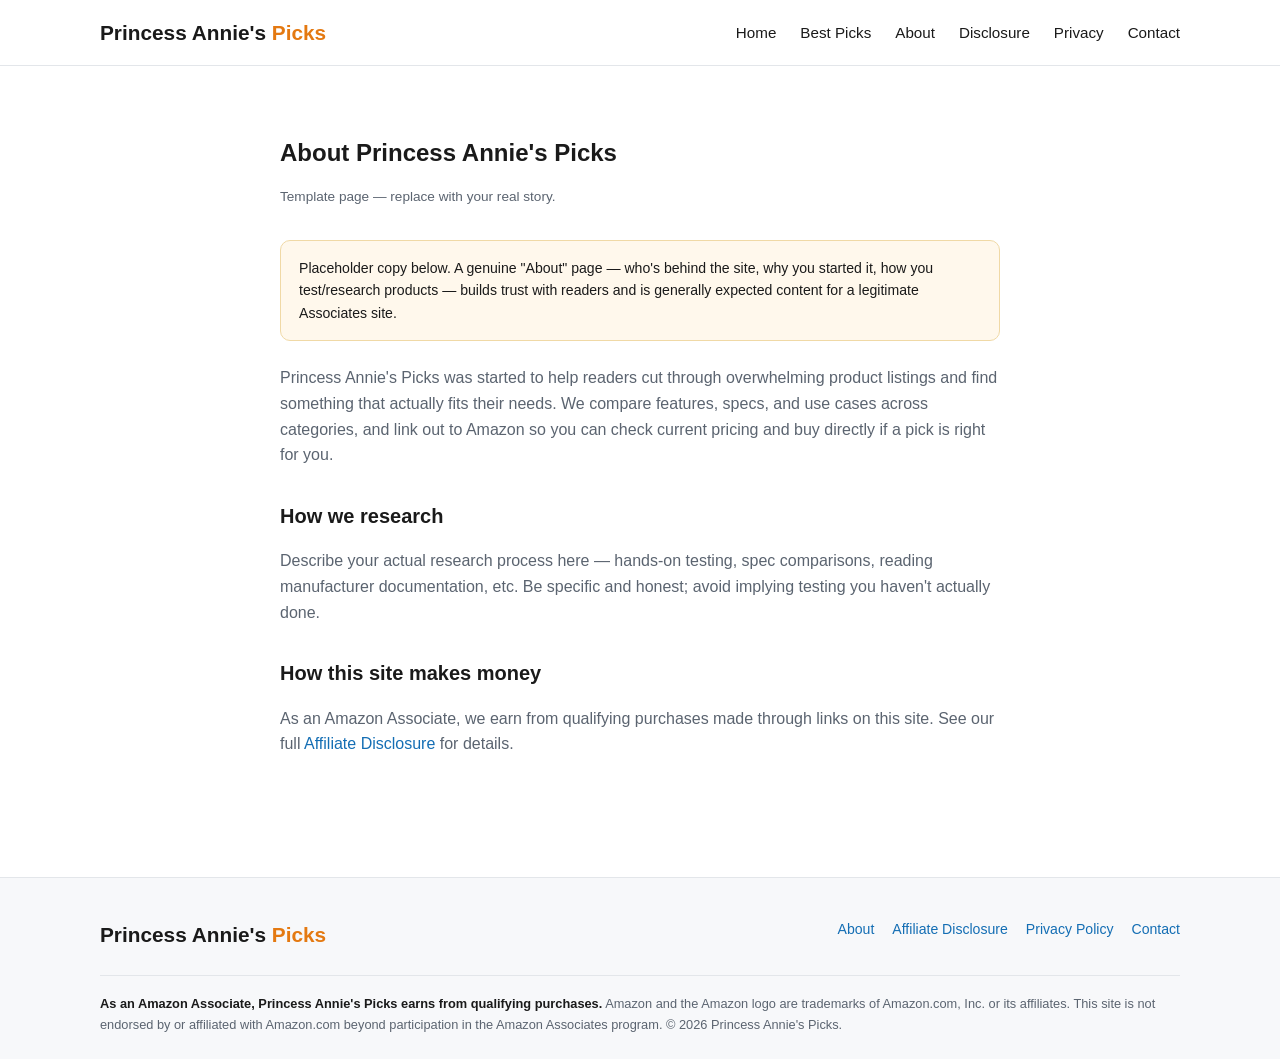
==== pages/about.html @ 6647a56a "Initial site" ====
<!DOCTYPE html>
<html lang="en">
<head>
  <meta charset="UTF-8">
  <meta name="viewport" content="width=device-width, initial-scale=1.0">
  <title>About | Princess Annie's Picks</title>
  <meta name="description" content="About Princess Annie's Picks — an independent product comparison site.">
  <link rel="stylesheet" href="../css/style.css">
</head>
<body>

  <header class="site-header">
    <div class="nav-wrap">
      <a href="../index.html" class="logo">Princess Annie's <span>Picks</span></a>
      <button class="nav-toggle" aria-label="Toggle navigation">&#9776;</button>
      <ul class="nav-links">
        <li><a href="../index.html">Home</a></li>
        <li><a href="best-picks-example.html">Best Picks</a></li>
        <li><a href="about.html">About</a></li>
        <li><a href="disclosure.html">Disclosure</a></li>
        <li><a href="privacy-policy.html">Privacy</a></li>
        <li><a href="contact.html">Contact</a></li>
      </ul>
    </div>
  </header>

  <section class="content-page">
    <div class="container" style="max-width:760px">
      <h1>About Princess Annie's Picks</h1>
      <p class="updated">Template page — replace with your real story.</p>

      <div class="placeholder-note">
        Placeholder copy below. A genuine "About" page — who's behind the site, why you started it,
        how you test/research products — builds trust with readers and is generally expected content
        for a legitimate Associates site.
      </div>

      <p>
        Princess Annie's Picks was started to help readers cut through overwhelming product listings and
        find something that actually fits their needs. We compare features, specs, and use cases
        across categories, and link out to Amazon so you can check current pricing and buy directly
        if a pick is right for you.
      </p>

      <h2>How we research</h2>
      <p>
        Describe your actual research process here — hands-on testing, spec comparisons, reading
        manufacturer documentation, etc. Be specific and honest; avoid implying testing you haven't
        actually done.
      </p>

      <h2>How this site makes money</h2>
      <p>
        As an Amazon Associate, we earn from qualifying purchases made through links on this site.
        See our full <a href="disclosure.html">Affiliate Disclosure</a> for details.
      </p>
    </div>
  </section>

  <footer class="site-footer">
    <div class="container">
      <div class="footer-grid">
        <div>
          <div class="logo">Princess Annie's <span>Picks</span></div>
        </div>
        <ul class="footer-links">
          <li><a href="about.html">About</a></li>
          <li><a href="disclosure.html">Affiliate Disclosure</a></li>
          <li><a href="privacy-policy.html">Privacy Policy</a></li>
          <li><a href="contact.html">Contact</a></li>
        </ul>
      </div>
      <div class="footer-disclosure">
        <strong>As an Amazon Associate, Princess Annie's Picks earns from qualifying purchases.</strong>
        Amazon and the Amazon logo are trademarks of Amazon.com, Inc. or its affiliates. This site is not endorsed by or affiliated with Amazon.com beyond participation in the Amazon Associates program.
        &copy; 2026 Princess Annie's Picks.
      </div>
    </div>
  </footer>

  <script src="../js/script.js"></script>
</body>
</html>
---- css/style.css ----
/* ===========================================================
   Amazon Associates comparison-site starter — base styles
   =========================================================== */

:root {
  --color-bg: #ffffff;
  --color-bg-alt: #f7f8fa;
  --color-text: #1a1a1a;
  --color-text-muted: #5b6470;
  --color-border: #e3e6ea;
  --color-primary: #e47911;      /* Amazon-adjacent orange, but not the trademarked logo */
  --color-primary-dark: #c96407;
  --color-accent: #146eb4;
  --color-card-bg: #ffffff;
  --color-disclosure-bg: #fff8ec;
  --color-disclosure-border: #f0d9a6;
  --radius: 10px;
  --max-width: 1120px;
  --shadow-sm: 0 1px 3px rgba(0,0,0,0.06);
  --shadow-md: 0 4px 16px rgba(0,0,0,0.08);
}

@media (prefers-color-scheme: dark) {
  :root {
    --color-bg: #14161a;
    --color-bg-alt: #1c1f24;
    --color-text: #eef0f2;
    --color-text-muted: #a0a7b1;
    --color-border: #2a2e35;
    --color-card-bg: #1c1f24;
    --color-disclosure-bg: #262013;
    --color-disclosure-border: #4a3a17;
    --shadow-sm: 0 1px 3px rgba(0,0,0,0.4);
    --shadow-md: 0 4px 16px rgba(0,0,0,0.5);
  }
}

* { box-sizing: border-box; }

body {
  margin: 0;
  font-family: -apple-system, BlinkMacSystemFont, "Segoe UI", Roboto, Helvetica, Arial, sans-serif;
  background: var(--color-bg);
  color: var(--color-text);
  line-height: 1.6;
}

a { color: var(--color-accent); text-decoration: none; }
a:hover { text-decoration: underline; }

img { max-width: 100%; display: block; }

.container {
  max-width: var(--max-width);
  margin: 0 auto;
  padding: 0 20px;
}

/* ---------- Header / Nav ---------- */
.site-header {
  border-bottom: 1px solid var(--color-border);
  background: var(--color-bg);
  position: sticky;
  top: 0;
  z-index: 50;
}

.nav-wrap {
  display: flex;
  align-items: center;
  justify-content: space-between;
  padding: 16px 20px;
  max-width: var(--max-width);
  margin: 0 auto;
}

.logo {
  font-weight: 800;
  font-size: 1.3rem;
  color: var(--color-text);
}
.logo span { color: var(--color-primary); }

.nav-links {
  display: flex;
  gap: 24px;
  list-style: none;
  margin: 0;
  padding: 0;
}

.nav-links a {
  color: var(--color-text);
  font-weight: 500;
  font-size: 0.95rem;
}

.nav-toggle {
  display: none;
  background: none;
  border: none;
  font-size: 1.5rem;
  cursor: pointer;
  color: var(--color-text);
}

@media (max-width: 720px) {
  .nav-toggle { display: block; }
  .nav-links {
    position: absolute;
    top: 100%;
    left: 0;
    right: 0;
    background: var(--color-bg);
    flex-direction: column;
    gap: 0;
    border-bottom: 1px solid var(--color-border);
    display: none;
  }
  .nav-links.open { display: flex; }
  .nav-links li { border-top: 1px solid var(--color-border); }
  .nav-links a { display: block; padding: 14px 20px; }
}

/* ---------- Hero ---------- */
.hero {
  background: var(--color-bg-alt);
  padding: 64px 0 48px;
  text-align: center;
}

.hero h1 {
  font-size: 2.2rem;
  margin: 0 0 12px;
}

.hero p {
  color: var(--color-text-muted);
  max-width: 640px;
  margin: 0 auto;
  font-size: 1.05rem;
}

/* ---------- Disclosure banner (required near affiliate links) ---------- */
.disclosure-banner {
  background: var(--color-disclosure-bg);
  border: 1px solid var(--color-disclosure-border);
  border-radius: var(--radius);
  padding: 14px 18px;
  font-size: 0.88rem;
  color: var(--color-text-muted);
  margin: 24px 0;
}

.disclosure-banner strong { color: var(--color-text); }

.disclosure-inline {
  font-size: 0.82rem;
  color: var(--color-text-muted);
  margin-top: 6px;
  font-style: italic;
}

/* ---------- Section ---------- */
.section {
  padding: 56px 0;
}

.section-title {
  font-size: 1.6rem;
  margin-bottom: 8px;
}

.section-subtitle {
  color: var(--color-text-muted);
  margin-bottom: 32px;
  max-width: 680px;
}

/* ---------- Category / listicle cards ---------- */
.card-grid {
  display: grid;
  grid-template-columns: repeat(3, 1fr);
  gap: 24px;
}

@media (max-width: 900px) {
  .card-grid { grid-template-columns: repeat(2, 1fr); }
}
@media (max-width: 620px) {
  .card-grid { grid-template-columns: 1fr; }
}

.card {
  background: var(--color-card-bg);
  border: 1px solid var(--color-border);
  border-radius: var(--radius);
  overflow: hidden;
  box-shadow: var(--shadow-sm);
  display: flex;
  flex-direction: column;
  transition: transform 0.15s ease, box-shadow 0.15s ease;
}
.card:hover { transform: translateY(-3px); box-shadow: var(--shadow-md); }

.card-image {
  aspect-ratio: 4 / 3;
  background: var(--color-bg-alt);
  display: flex;
  align-items: center;
  justify-content: center;
  color: var(--color-text-muted);
  font-size: 0.85rem;
}

.card-body {
  padding: 18px;
  display: flex;
  flex-direction: column;
  gap: 10px;
  flex: 1;
}

.card-body h3 { margin: 0; font-size: 1.05rem; }
.card-body p { margin: 0; color: var(--color-text-muted); font-size: 0.92rem; }

.badge {
  display: inline-block;
  background: var(--color-primary);
  color: #fff;
  font-size: 0.72rem;
  font-weight: 700;
  text-transform: uppercase;
  letter-spacing: 0.04em;
  padding: 3px 8px;
  border-radius: 4px;
  width: fit-content;
}

/* ---------- Product listicle item ---------- */
.product-item {
  display: grid;
  grid-template-columns: 200px 1fr;
  gap: 24px;
  padding: 24px 0;
  border-bottom: 1px solid var(--color-border);
}

@media (max-width: 640px) {
  .product-item { grid-template-columns: 1fr; }
}

.product-rank {
  font-size: 0.85rem;
  font-weight: 700;
  color: var(--color-primary);
  margin-bottom: 4px;
}

.product-image-placeholder {
  background: var(--color-bg-alt);
  border: 1px dashed var(--color-border);
  border-radius: var(--radius);
  aspect-ratio: 1;
  display: flex;
  align-items: center;
  justify-content: center;
  text-align: center;
  font-size: 0.78rem;
  color: var(--color-text-muted);
  padding: 8px;
}

.product-image {
  background: var(--color-bg-alt);
  border: 1px solid var(--color-border);
  border-radius: var(--radius);
  aspect-ratio: 1;
  overflow: hidden;
  display: flex;
  align-items: center;
  justify-content: center;
}

.product-image img {
  width: 100%;
  height: 100%;
  object-fit: contain;
}

.product-title {
  font-size: 1.2rem;
  margin: 0 0 8px;
}

.product-features {
  margin: 10px 0;
  padding-left: 18px;
  color: var(--color-text-muted);
  font-size: 0.92rem;
}
.product-features li { margin-bottom: 4px; }

.product-cta-row {
  display: flex;
  align-items: center;
  gap: 14px;
  margin-top: 12px;
  flex-wrap: wrap;
}

/* ---------- Buttons ---------- */
.btn {
  display: inline-block;
  background: var(--color-primary);
  color: #fff;
  font-weight: 700;
  padding: 10px 20px;
  border-radius: 6px;
  font-size: 0.92rem;
  border: none;
  cursor: pointer;
}
.btn:hover { background: var(--color-primary-dark); text-decoration: none; }

.btn-outline {
  background: transparent;
  color: var(--color-text);
  border: 1px solid var(--color-border);
}
.btn-outline:hover { background: var(--color-bg-alt); }

.price-note {
  font-size: 0.82rem;
  color: var(--color-text-muted);
}

/* ---------- Comparison table ---------- */
.table-wrap {
  overflow-x: auto;
  margin: 24px 0;
  border: 1px solid var(--color-border);
  border-radius: var(--radius);
}

table.compare {
  width: 100%;
  border-collapse: collapse;
  font-size: 0.9rem;
  min-width: 640px;
}

table.compare th,
table.compare td {
  padding: 12px 14px;
  border-bottom: 1px solid var(--color-border);
  text-align: left;
}

table.compare th {
  background: var(--color-bg-alt);
  font-weight: 700;
}

table.compare tr:last-child td { border-bottom: none; }

/* ---------- Footer ---------- */
.site-footer {
  border-top: 1px solid var(--color-border);
  background: var(--color-bg-alt);
  padding: 40px 0 24px;
  margin-top: 40px;
  font-size: 0.88rem;
  color: var(--color-text-muted);
}

.footer-grid {
  display: flex;
  justify-content: space-between;
  gap: 24px;
  flex-wrap: wrap;
  margin-bottom: 24px;
}

.footer-links {
  display: flex;
  gap: 18px;
  flex-wrap: wrap;
  list-style: none;
  padding: 0;
  margin: 0;
}

.footer-disclosure {
  border-top: 1px solid var(--color-border);
  padding-top: 18px;
  font-size: 0.8rem;
}

.footer-disclosure strong { color: var(--color-text); }

/* ---------- Static content pages (disclosure / privacy / about) ---------- */
.content-page {
  padding: 48px 0 64px;
}
.content-page h1 { margin-bottom: 8px; }
.content-page .updated { color: var(--color-text-muted); font-size: 0.85rem; margin-bottom: 32px; }
.content-page h2 { margin-top: 32px; font-size: 1.25rem; }
.content-page p, .content-page li { color: var(--color-text-muted); }
.content-page ul { padding-left: 20px; }

.placeholder-note {
  background: var(--color-disclosure-bg);
  border: 1px solid var(--color-disclosure-border);
  border-radius: var(--radius);
  padding: 16px 18px;
  font-size: 0.88rem;
  margin-bottom: 24px;
}
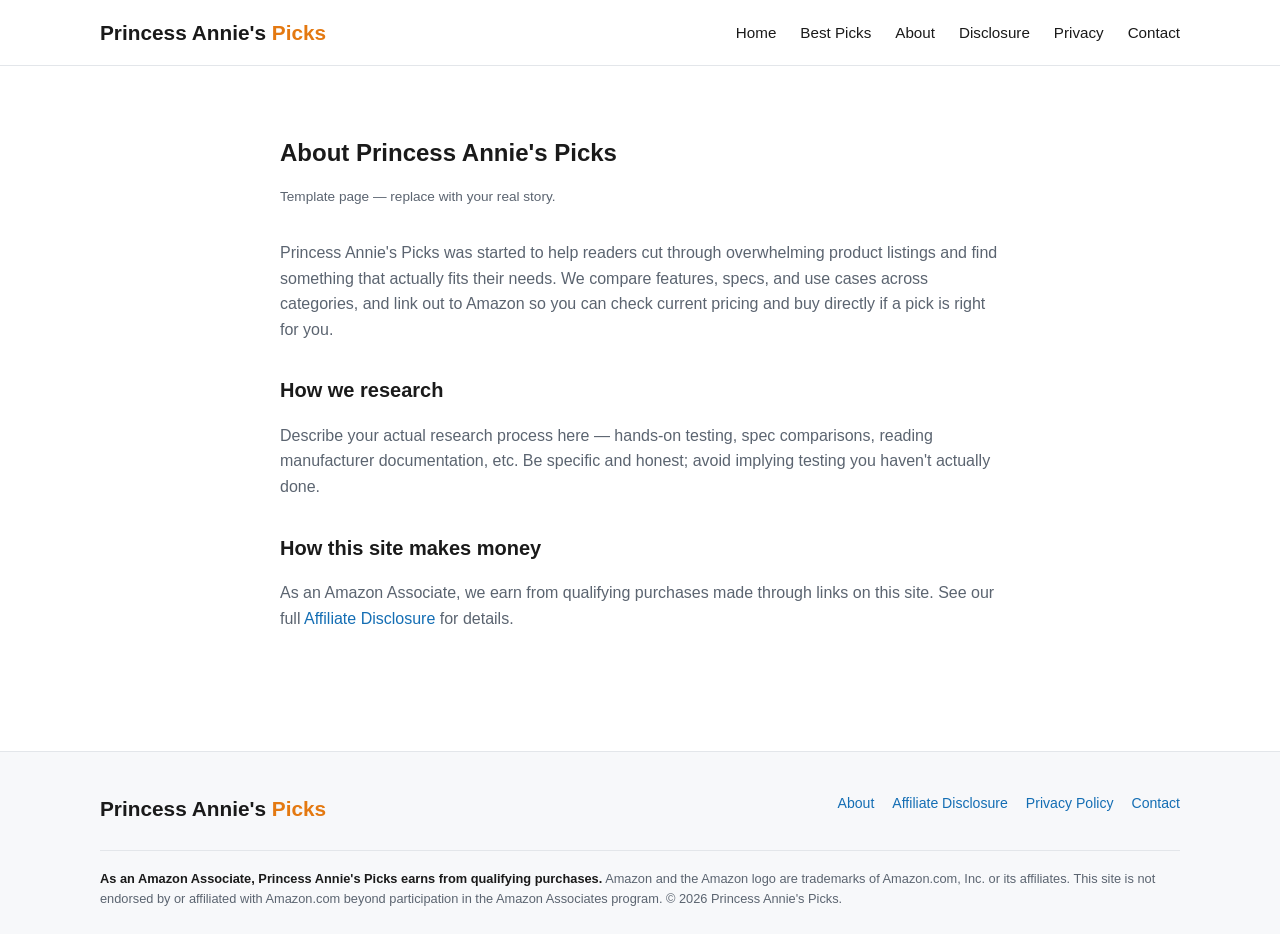
==== commit d4c11164: "Add files via upload" ====
--- a/pages/about.html
+++ b/pages/about.html
@@ -15,7 +15,7 @@
       <button class="nav-toggle" aria-label="Toggle navigation">&#9776;</button>
       <ul class="nav-links">
         <li><a href="../index.html">Home</a></li>
-        <li><a href="best-picks-example.html">Best Picks</a></li>
+        <li><a href="best-picks.html">Best Picks</a></li>
         <li><a href="about.html">About</a></li>
         <li><a href="disclosure.html">Disclosure</a></li>
         <li><a href="privacy-policy.html">Privacy</a></li>
@@ -28,12 +28,6 @@
     <div class="container" style="max-width:760px">
       <h1>About Princess Annie's Picks</h1>
       <p class="updated">Template page — replace with your real story.</p>
-
-      <div class="placeholder-note">
-        Placeholder copy below. A genuine "About" page — who's behind the site, why you started it,
-        how you test/research products — builds trust with readers and is generally expected content
-        for a legitimate Associates site.
-      </div>
 
       <p>
         Princess Annie's Picks was started to help readers cut through overwhelming product listings and
